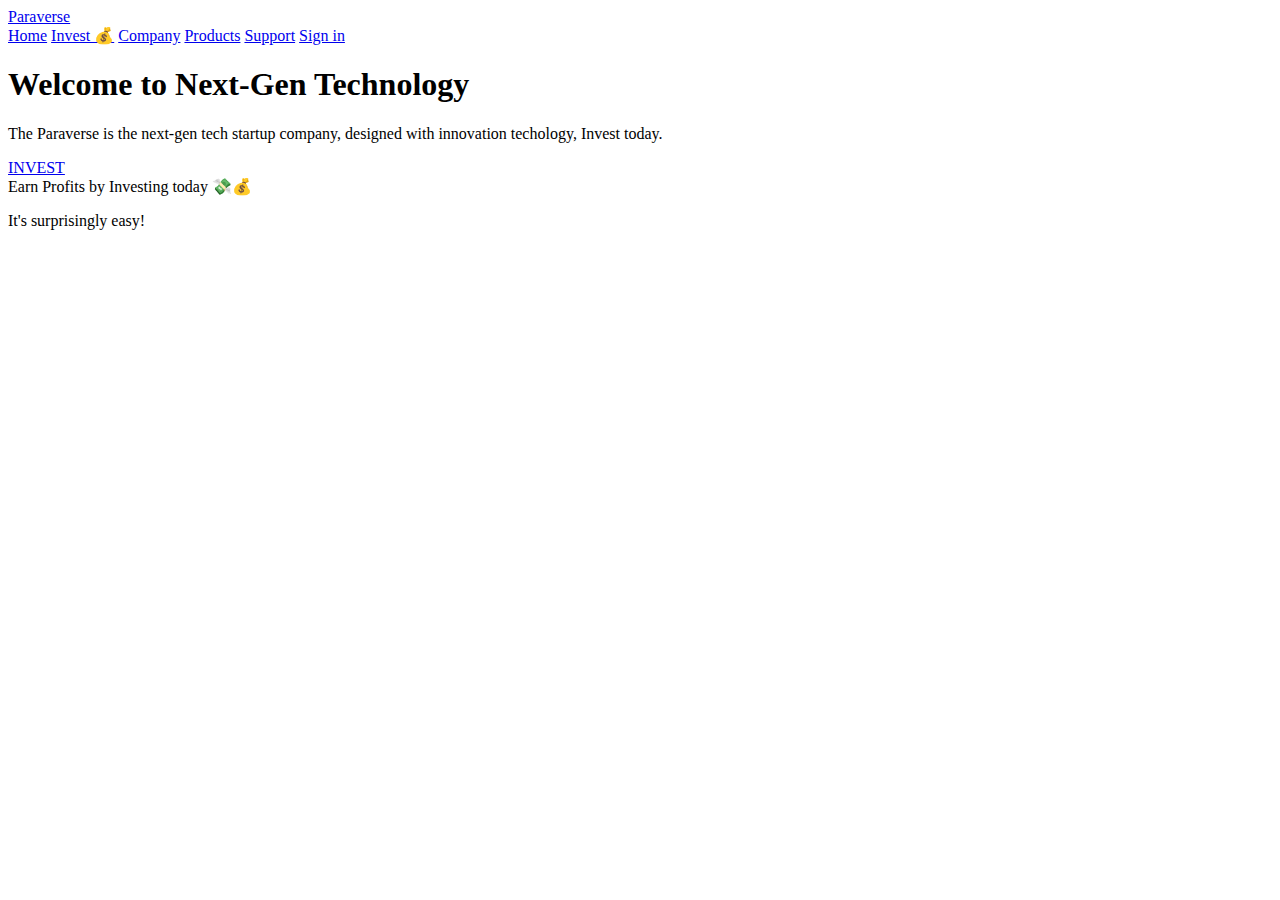
==== index.html @ 62446135 "Add files via upload" ====
<!DOCTYPE html>
<html lang="en">
<head>
    <meta charset="UTF-8">
    <meta name="viewport" content="width=device-width, initial-scale=1.0">
    <meta http-equiv="X-UA-Compatible" content="ie=edge">
    <link rel="stylesheet" href="css/styles.css">
    <title>ParaVerse</title>
</head>
    <body>
        <header>
            <div class="header">
                <nav class="navigation">
                    <a href="index.html" class="navbar-logo">Paraverse</a>
                    <div class="navbar-right">
                        <a href="index.html">Home</a>
                        <a href="invest.html">Invest 💰</a>
                        <a href="company.html">Company</a>
                        <a href="products.html">Products</a>
                        <a href="support.html">Support</a>
                        <a href="#">Sign in</a>
                    </div>
                </nav>
            </div>
        </header>

        <div class="block">
            <span></span>
            <span></span>
            <span></span>
            <span></span>
        </div>
        <div class="text">
            <h1>Welcome to Next-Gen Technology</h1>
            <p>The Paraverse is the next-gen tech startup company, designed with innovation techology, Invest today.
            </p>
            <div class="button-area">
                <a href="invest.html">INVEST</a>
            </div>
        </div>
        
        <div class="lower-frame">
            <div class="lower-text-area">
                <h>Earn Profits by Investing today 💸💰</h>
            </div>
            <div class="social-area">
                <p>It's surprisingly easy!</p>
            </div>
        </div>
    </body>
</html>
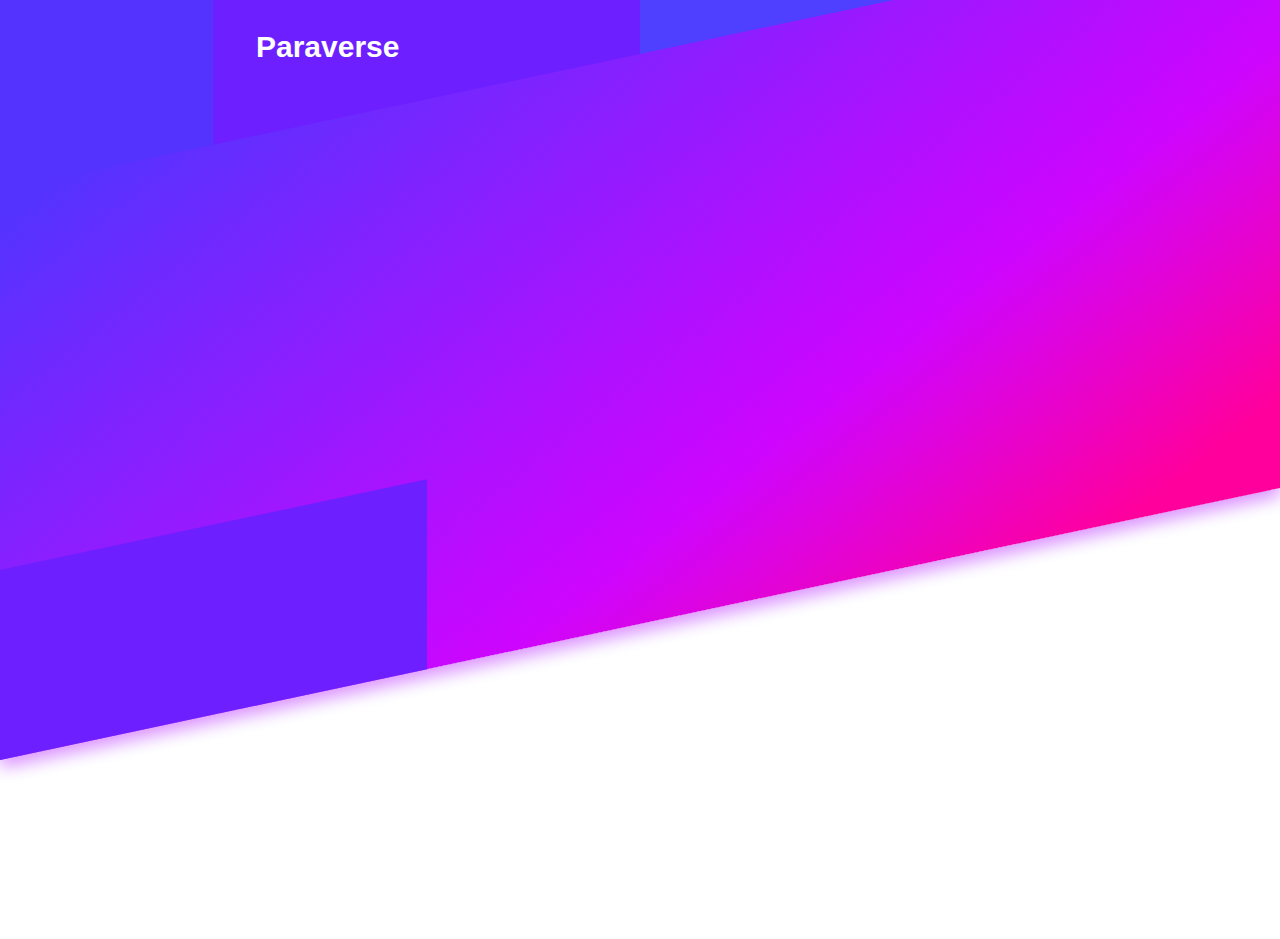
==== commit 56dbcdf6: "Update index.html" ====
--- a/index.html
+++ b/index.html
@@ -4,7 +4,7 @@
     <meta charset="UTF-8">
     <meta name="viewport" content="width=device-width, initial-scale=1.0">
     <meta http-equiv="X-UA-Compatible" content="ie=edge">
-    <link rel="stylesheet" href="css/styles.css">
+    <link rel="stylesheet" href="styles.css">
     <title>ParaVerse</title>
 </head>
     <body>
@@ -48,4 +48,4 @@
             </div>
         </div>
     </body>
-</html>+</html>
--- a/styles.css
+++ b/styles.css
@@ -0,0 +1,386 @@
+html,
+body {
+    margin: 0;
+    padding: 0;
+    font-family: "Open Sans", sans-serif;
+}
+
+.navigation {
+    padding-top: 30px;
+    padding-bottom: 30px;
+    position: absolute;
+    top: 0;
+    width: 100%;
+    z-index:1;
+}
+
+.navbar-right {
+    float: right;
+    padding-right: 20%;
+}
+
+.navbar-right a {
+    text-decoration: none;
+    padding:30px;
+    color: #fff;
+    font-family: Arial;
+    font-weight: 500;
+    
+}
+
+.navbar-right a:hover {
+    text-decoration: underline;
+}
+
+.navbar-logo {
+    padding-left: 20%;
+    font-family: Arial;
+    font-size: 30px;
+    font-weight: bold;
+    text-decoration: none;
+    color: #fff;
+}
+
+.block {
+    width: 100%;
+    height: 760px;
+    background: linear-gradient(150deg, #53f 15%, #cd05ff 70%, #ff009d 94%);
+    transform: skewY(-12deg);
+    transform-origin: 0;
+    position: absolute;
+    top: 0;
+    box-shadow: 0 8px 16px 0 rgba(195, 0, 255, 0.3), 0 6px 20px 0 rgba(119, 0, 255, 0.19);
+}
+
+.block span {
+    height: 190px;
+    position: absolute;
+}
+
+.block span:nth-child(1) {
+    width: 33.3%;
+    width: calc(100% / 3);
+    left: -16.66666%;
+    left: calc(calc(calc(100% / 3) / 2) * -1);
+    background: #53f;
+}
+
+.block span:nth-child(2) {
+    width: 33.33333%;
+    width: calc(100% / 3);
+    top: 0;
+    left: 16.66666%;
+    left: calc(calc(100% / 3) / 2);
+    right: auto;
+    background: #6d1fff;
+}
+
+.block span:nth-child(3) {
+    width: 33.33333%;
+    width: calc(100% / 3);
+    left: 49.99999%;
+    left: calc(calc(calc(100% / 3) / 2) + calc(100% / 3));
+    bottom: auto;
+    background: #4f40ff;
+}
+
+.block span:nth-child(4) {
+    width: 33.33333%;
+    width: calc(100% / 3);
+    bottom: 0;
+    background: #6d1fff;
+    
+}
+
+.text {
+    position: relative;
+    height: 860px;
+    display: flex;
+    margin: -60px 0 0 380px;
+    flex-direction: column;
+    justify-content: center;
+    color: #fff;
+    max-width: 1024px;
+
+}
+
+.text h1 {
+    font-size: 40px;
+    opacity: 0;
+    animation: fadein 1s;
+    animation-delay: 0.2s;
+    animation-fill-mode: forwards;
+}
+
+.text p {
+    color: #d9fcff;
+    font-size: 20px;
+    max-width: 50%;
+    font-size: 17px;
+    line-height: 28px;
+    opacity: 0;
+    animation: fadein 1s;
+    animation-delay: 0.8s;
+    animation-fill-mode: forwards;
+}
+
+.button-area {
+    position: relative;
+    display: flex;
+    flex-direction: row;
+    justify-content: space-between;
+    flex-wrap: wrap;
+    max-width: 320px;
+}
+
+.button-area a {
+    background: #3ecf8e99;
+    border-radius: 10px;
+    padding: 1em 1.6em;
+    font-size: 0.9em;
+    margin: 4em 1em 0 0;
+    color: #fff;
+    text-decoration: none;
+    flex-grow: 1;
+    text-align: center;
+    text-transform: uppercase;
+    font-weight: bold;
+    box-shadow: 0 8px 16px 0 rgba(0,0,0,0.2), 0 6px 20px 0 rgba(0, 0, 0, 0.19);
+    opacity: 0;
+    animation: fadein 1s;
+    animation-delay: 2.5s;
+    animation-fill-mode: forwards;
+}
+
+
+.button-area {
+    position: relative;
+    display: flex;
+    flex-direction: row;
+    justify-content: space-between;
+    flex-wrap: wrap;
+    max-width: 320px;
+    margin-top: -1em;
+}
+
+.invest-area h1{
+    background: #3ecf8e99;
+    border-radius: 10px;
+    border: none;
+    padding: 1em 1.6em;
+    font-size: 0.9em;
+    margin: 4em 1em 0 0;
+    color: rgb(255, 255, 255);
+    text-decoration: none;
+    flex-grow: 1;
+    text-align: center;
+    text-transform: uppercase;
+    font-weight: bold;
+    box-shadow: 0 8px 16px 0 rgba(0, 255, 34, 0.2), 0 6px 20px 0 rgba(0, 255, 42, 0.19);
+    opacity: 0;
+    animation: fadein 1s;
+    animation-delay: 2.5s;
+    max-width: 320px;
+    animation-fill-mode: forwards;
+}
+
+.navbar-right a {
+    opacity: 0;
+    animation: fadein 1s;
+    animation-delay: 2s;
+    max-width: 320px;
+    animation-fill-mode: forwards;
+    transition: ease 0.5s;
+}
+
+.navbar-right a:hover {
+    text-decoration: none;
+    font-size: larger;
+}
+
+.invest-area form{
+    background: #3ecf8e99;
+    border-radius: 10px;
+    border: none;
+    padding: 1em 1.6em;
+    font-size: 0.9em;
+    margin: 4em 1em 0 0;
+    color: rgb(255, 255, 255);
+    text-decoration: none;
+    flex-grow: 1;
+    text-align: center;
+    text-transform: uppercase;
+    font-weight: bold;
+    box-shadow: 0 8px 16px 0 rgba(0, 255, 34, 0.2), 0 6px 20px 0 rgba(0, 255, 42, 0.19);
+    opacity: 0;
+    animation: fadein 1s;
+    animation-delay: 2.5s;
+    max-width: 320px;
+    animation-fill-mode: forwards;
+}
+
+.img-wrapper-tablet {
+    position: absolute;
+    opacity: 0;
+    top: 330px;
+    right: 370px;
+    transform: translateY(100px) rotate(-12deg);
+    background: #fff;
+    padding: 8px 38px;
+    border-radius: 24px;
+    box-shadow: inset 0 4px 7px 1px #fff, inset 0 -5px 20px rgba(173, 186, 204, 0.25), 0 2px 6px rgba(0, 21, 64, 0.14), 0 10px 20px rgba(0, 21, 64, 0.05);
+    animation: up 1s;
+    animation-delay: 0.6s;
+    animation-fill-mode: forwards;
+}
+
+.img-wrapper-tablet img {
+    width: 420px;
+    height: auto;
+}
+
+.img-wrapper-phone {
+    position: absolute;
+    opacity: 0;
+    top: 50px;
+    right: 80px;
+    transform: translateY(100px) rotate(-12deg);
+    background: #fff;
+    padding: 48px 10px;
+    border-radius: 34px;
+    box-shadow: inset 0 4px 7px 1px #fff, inset 0 -5px 20px rgba(173, 186, 204, 0.25), 0 2px 6px rgba(0, 21, 64, 0.14), 0 10px 20px rgba(0, 21, 64, 0.05);
+    animation: up 1s;
+    animation-delay: 0.6s;
+    animation-fill-mode: forwards;
+}
+
+.img-wrapper-phone img {
+    width: 250px;
+    height: auto;
+}
+
+.img-wrapper-phone-small {
+    position: absolute;
+    opacity: 0;
+    top: 730px;
+    right: 490px;
+    transform: translateY(100px) rotate(-12deg);
+    background: #fff;
+    padding: 48px 8px;
+    border-radius: 24px;
+    box-shadow: inset 0 4px 7px 1px #fff, inset 0 -5px 20px rgba(173, 186, 204, 0.25), 0 2px 6px rgba(0, 21, 64, 0.14), 0 10px 20px rgba(0, 21, 64, 0.05);
+    animation: up 1s;
+    animation-delay: 0.6s;
+    animation-fill-mode: forwards;
+}
+
+.img-wrapper-phone-small img {
+    width: 250px;
+    height: auto;
+}
+
+.img-wrapper-tablet-portait {
+    position: absolute;
+    opacity: 0;
+    top: 650px;
+    right: 70px;
+    transform: translateY(100px) rotate(-12deg);
+    background: #fff;
+    padding: 48px 10px;
+    border-radius: 34px;
+    box-shadow: inset 0 4px 7px 1px #fff, inset 0 -5px 20px rgba(173, 186, 204, 0.25), 0 2px 6px rgba(0, 21, 64, 0.14), 0 10px 20px rgba(0, 21, 64, 0.05);
+    animation: up 1s;
+    animation-delay: 0.6s;
+    animation-fill-mode: forwards;
+}
+
+.img-wrapper-tablet-portait img {
+    width: 350px;
+    height: auto;
+}
+
+
+@keyframes fadein {
+    0% {
+        opacity: 0;
+    }
+
+    100% {
+        opacity: 1;
+    }
+}
+
+@keyframes up {
+    0% {
+        transform: translateY(100px) rotate(-12deg);
+        opacity: 0;
+    }
+    100% {
+        transform: translateY(0) rotate(-12deg);
+        opacity: 1;
+    }
+}
+
+.social-area {
+    position: relative;
+    display: flex;
+    flex-direction: row;
+    justify-content: space-between;
+    flex-wrap: wrap;
+    max-width: 320px;
+    margin-left: 24em;
+    opacity: 0;
+    animation: fadein 1s;
+    animation-delay: 2s;
+    animation-fill-mode: forwards;
+}
+
+.social-area a {
+    background: #ea05ff;
+    border-radius: 10px;
+    padding: 1em 1.6em;
+    font-size: 0.9em;
+    margin: 4em 1em 0 0;
+    color: #fff;
+    text-decoration: none;
+    flex-grow: 1;
+    text-align: center;
+    text-transform: uppercase;
+    font-weight: bold;
+    box-shadow: 0 8px 16px 0 rgba(0,0,0,0.2), 0 6px 20px 0 rgba(0, 0, 0, 0.19);
+    opacity: 0;
+    animation: fadein 1s;
+    animation-delay: 0.5s;
+    animation-fill-mode: forwards;
+    
+}
+
+.lower-text-area {
+    margin-left: 15em;
+    font-size: 25px;
+    opacity: 0;
+    animation: fadein 1s;
+    animation-delay: 1s;
+    animation-fill-mode: forwards;
+}
+
+@media screen and (max-width: 500px) {
+
+    .navbar-right a {
+        font-size: 15px;
+    }
+
+    .text {
+        font-size: 10px;
+        margin-left: 1.5em;
+    }
+
+    .button-area a {
+        padding: 2em 2em;
+        font-size: larger;
+    }
+
+    .lower-frame {
+        margin-left: -20em;
+    }
+}